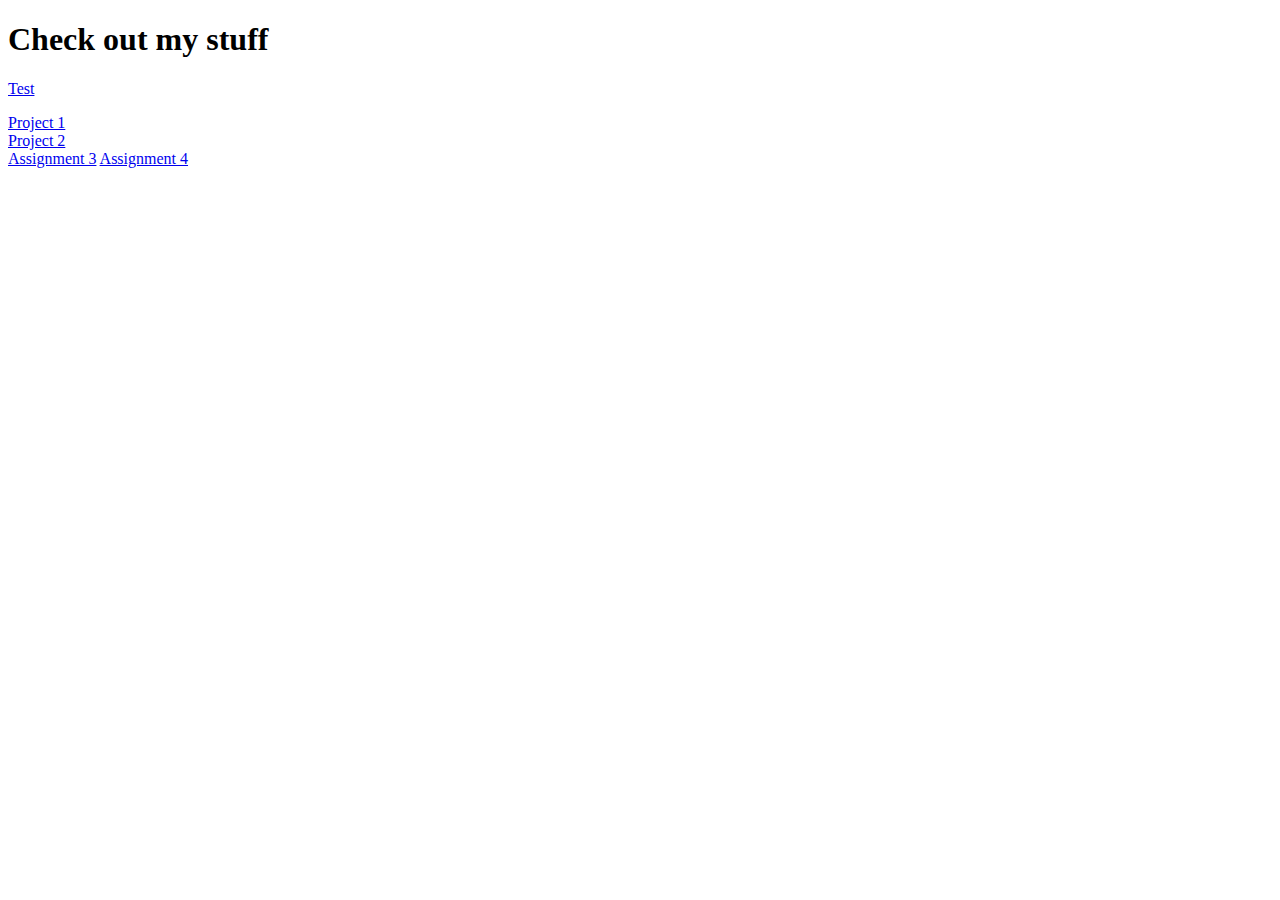
==== Index.html @ d9174492 "added a directory change" ====
<!DOCTYPE html>
<html>
  <head>
    <title>My web-dev-hw index</title>
  </head>

  <body>
    <h1>Check out my stuff</h1>


    <p>

    </p>
  <a href="./test/MyFirstReadme.md">Test</a><br />
    <p>
      <a href="./project-1/index.html">Project 1</a><br />
      <a href="./project-2/index.html">Project 2</a><br />
  
      <a href="./assignment-3/index.html">Assignment 3</a>
      <a href="./assignment-4/index.html">Assignment 4</a>
    </p>
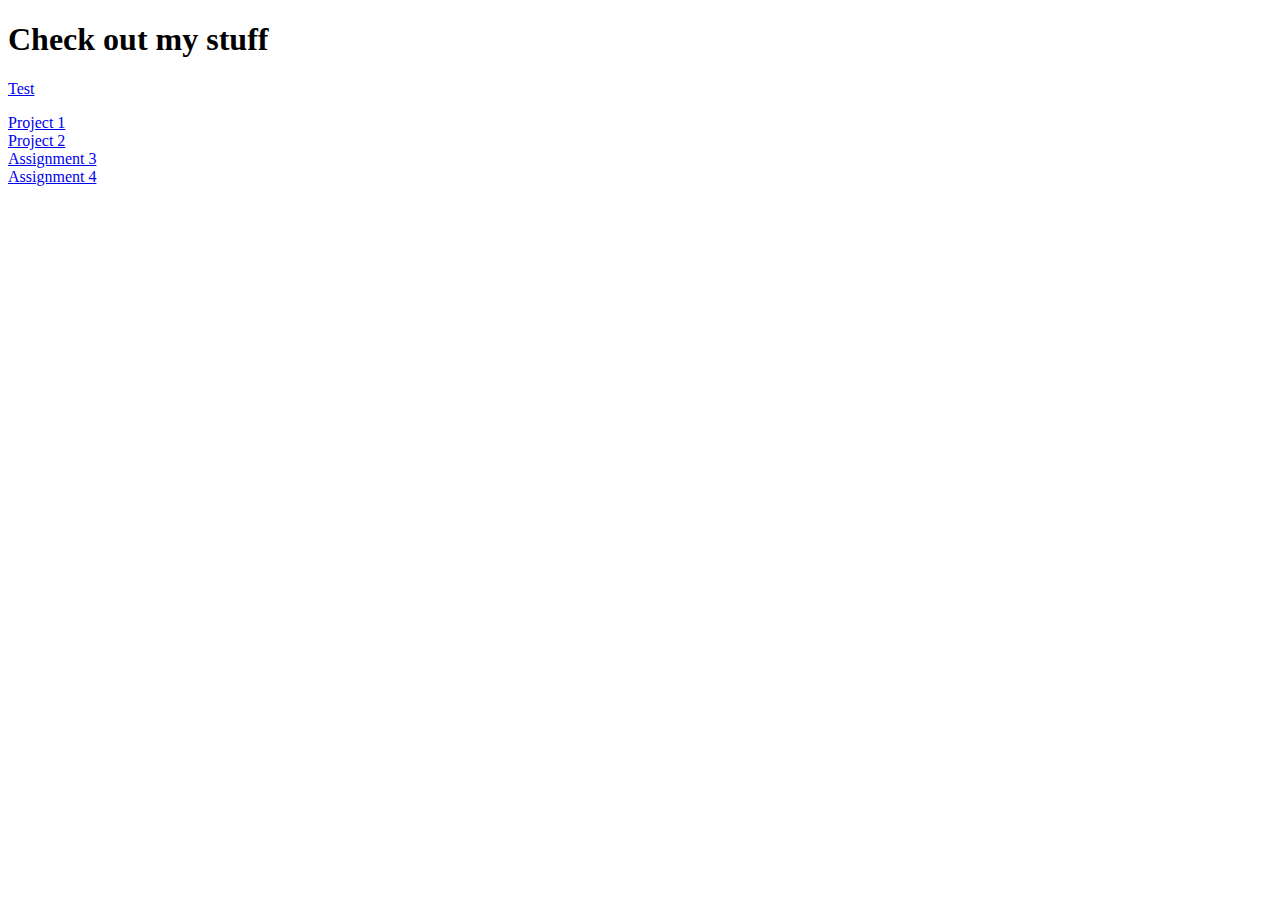
==== commit 6a4f6458: "testing image incorperation" ====
--- a/Index.html
+++ b/Index.html
@@ -15,7 +15,7 @@
     <p>
       <a href="./project-1/index.html">Project 1</a><br />
       <a href="./project-2/index.html">Project 2</a><br />
-  
-      <a href="./assignment-3/index.html">Assignment 3</a>
-      <a href="./assignment-4/index.html">Assignment 4</a>
+
+      <a href="./assignment-3/index.html">Assignment 3</a><br />
+      <a href="./assignment-4/index.html">Assignment 4</a><br />
     </p>
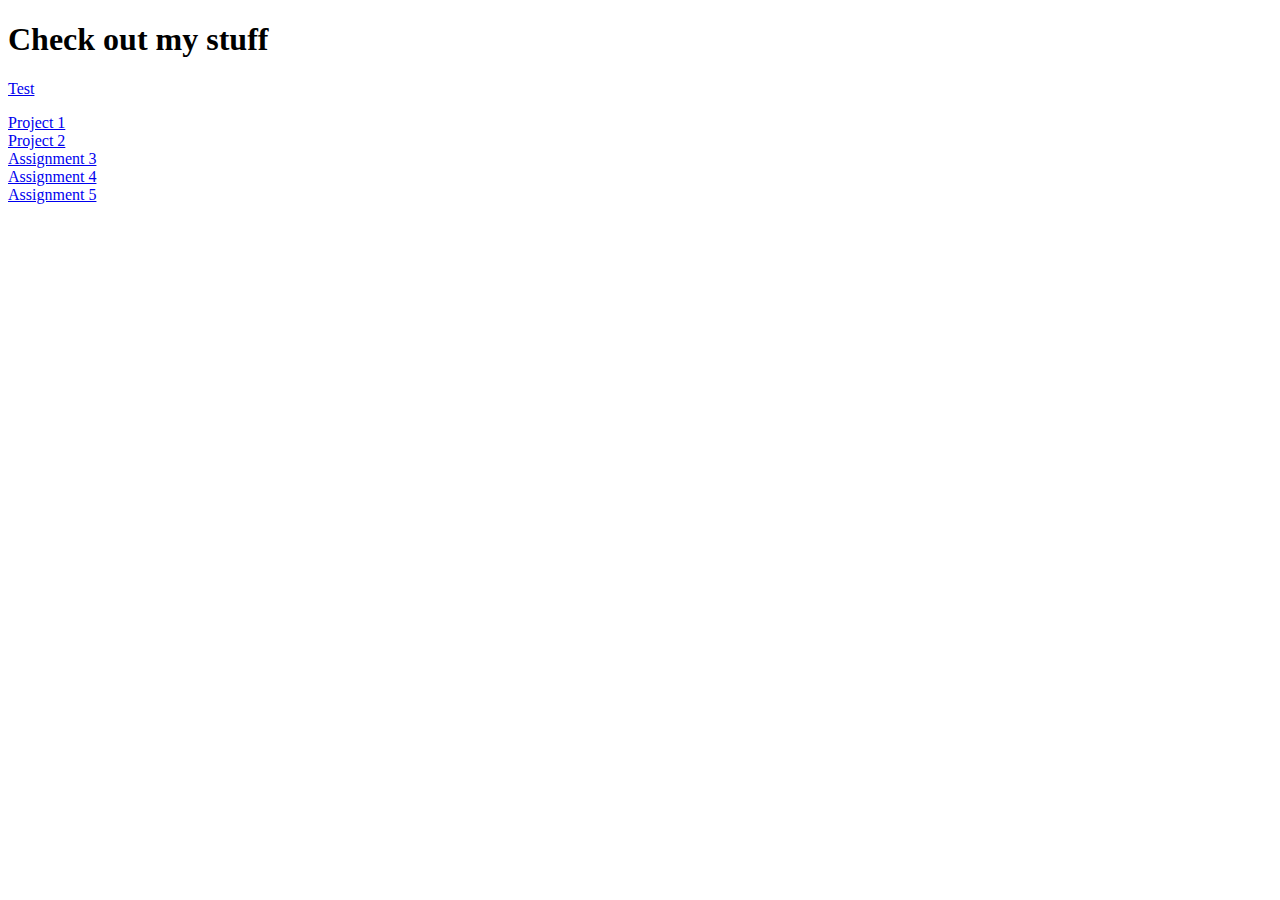
==== commit 3a2630d4: "added a path to assignment 5" ====
--- a/Index.html
+++ b/Index.html
@@ -18,4 +18,5 @@
 
       <a href="./assignment-3/index.html">Assignment 3</a><br />
       <a href="./assignment-4/index.html">Assignment 4</a><br />
+      <a href="./assignment-5/index.html">Assignment 5</a><br />
     </p>
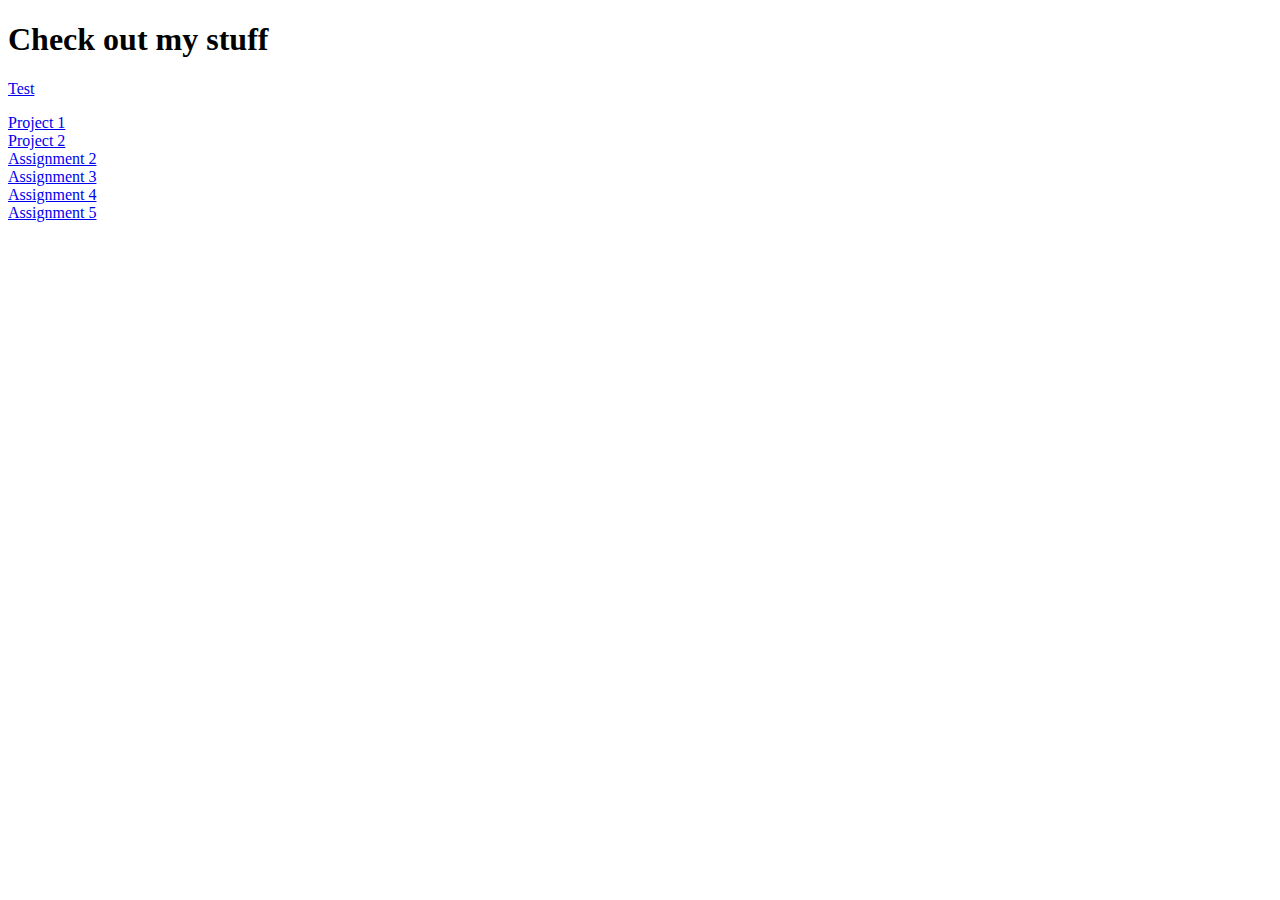
==== commit 4388467e: "Started project 2" ====
--- a/Index.html
+++ b/Index.html
@@ -14,9 +14,13 @@
   <a href="./test/MyFirstReadme.md">Test</a><br />
     <p>
       <a href="./project-1/index.html">Project 1</a><br />
+
       <a href="./project-2/index.html">Project 2</a><br />
 
+      <a href="./assignment-2/index.html">Assignment 2</a><br />
       <a href="./assignment-3/index.html">Assignment 3</a><br />
       <a href="./assignment-4/index.html">Assignment 4</a><br />
       <a href="./assignment-5/index.html">Assignment 5</a><br />
-    </p>
+
+    </body>
+  
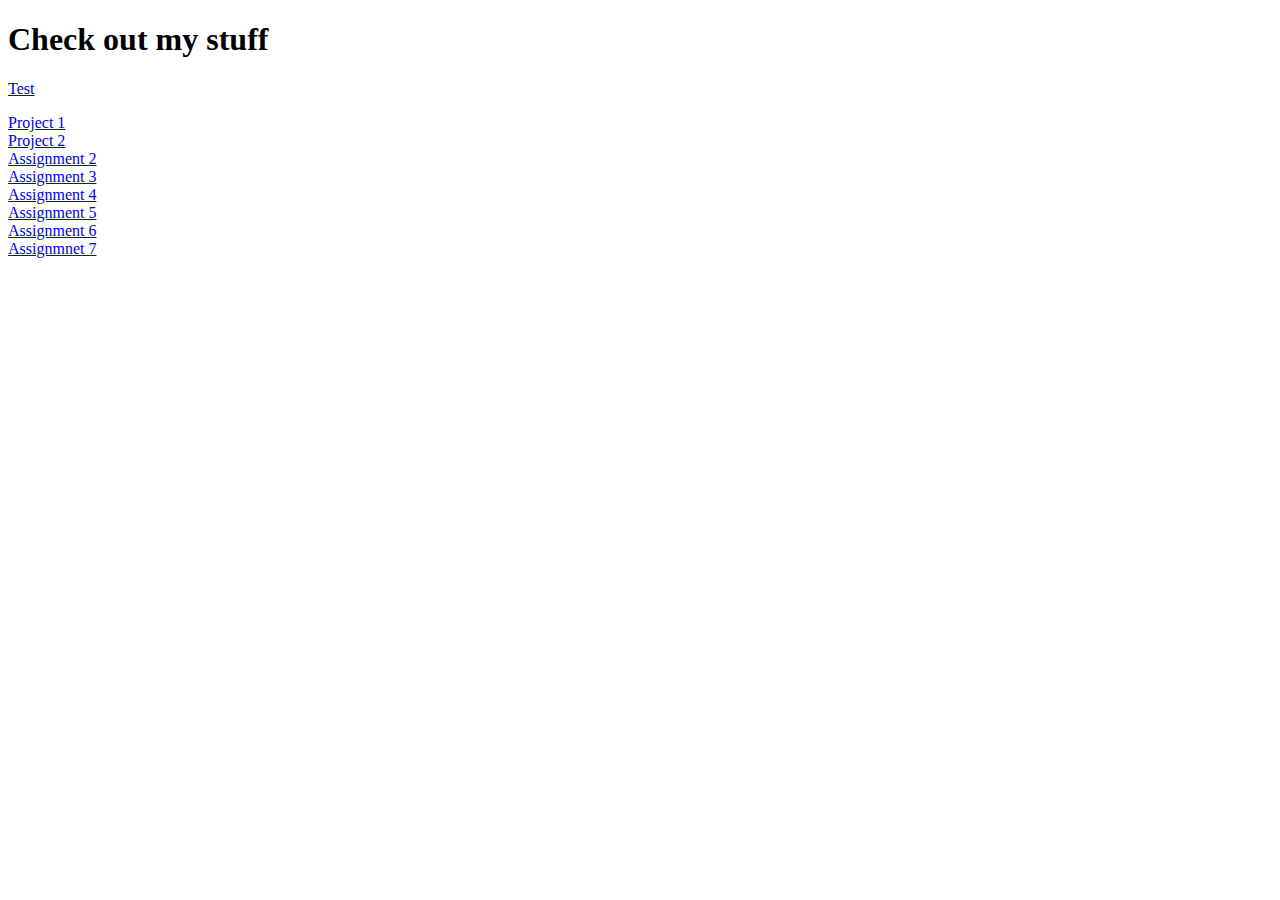
==== commit ed61fdad: "c" ====
--- a/Index.html
+++ b/Index.html
@@ -21,6 +21,6 @@
       <a href="./assignment-3/index.html">Assignment 3</a><br />
       <a href="./assignment-4/index.html">Assignment 4</a><br />
       <a href="./assignment-5/index.html">Assignment 5</a><br />
-
+      <a href="./assignment-6/index.html">Assignment 6</a><br />
+      <a href="./assignment-7/index.html">Assignmnet 7</a><br />
     </body>
-  
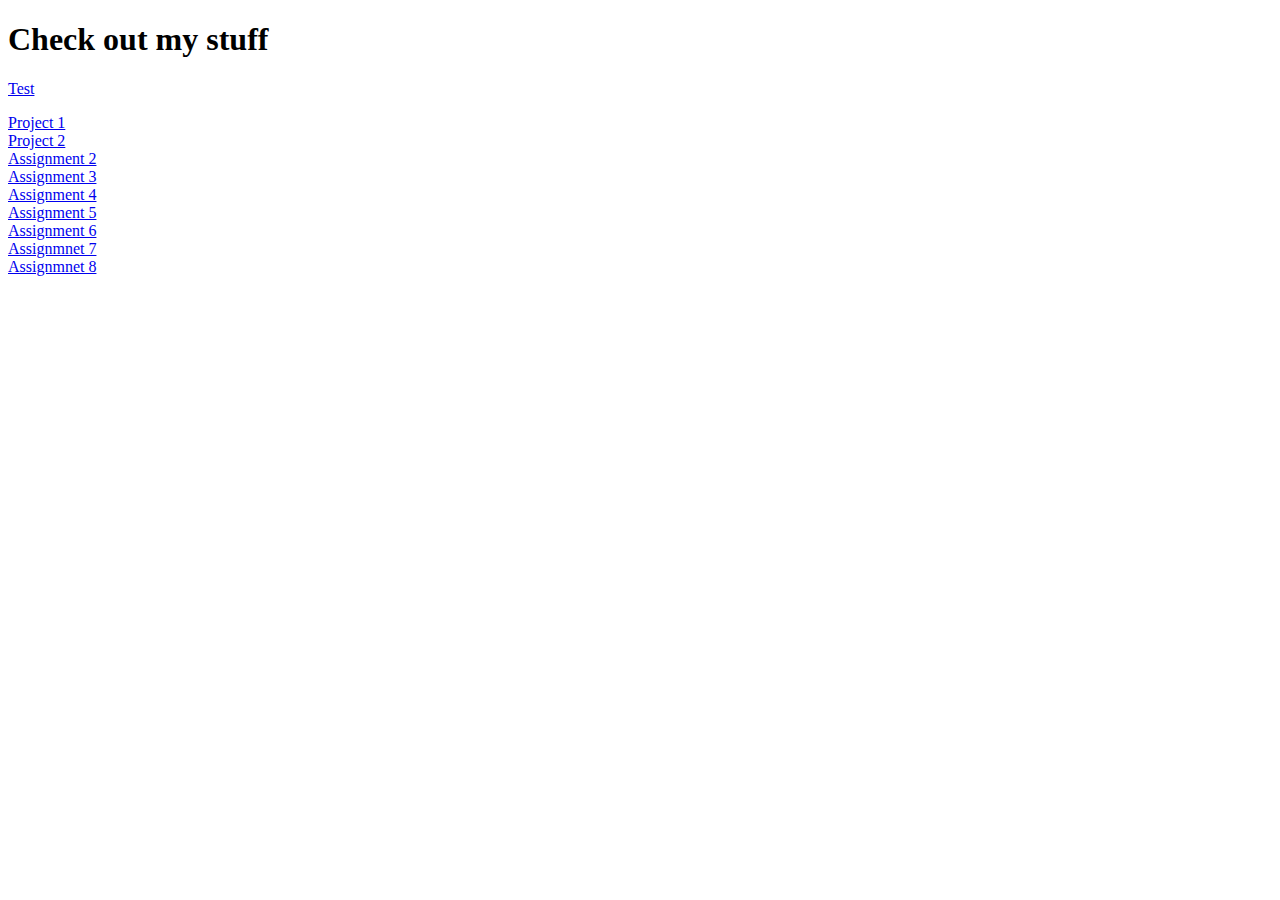
==== commit 6fe10a9b: "update" ====
--- a/Index.html
+++ b/Index.html
@@ -23,4 +23,5 @@
       <a href="./assignment-5/index.html">Assignment 5</a><br />
       <a href="./assignment-6/index.html">Assignment 6</a><br />
       <a href="./assignment-7/index.html">Assignmnet 7</a><br />
+      <a href="./assignment-8/index.html">Assignmnet 8</a><br />
     </body>
